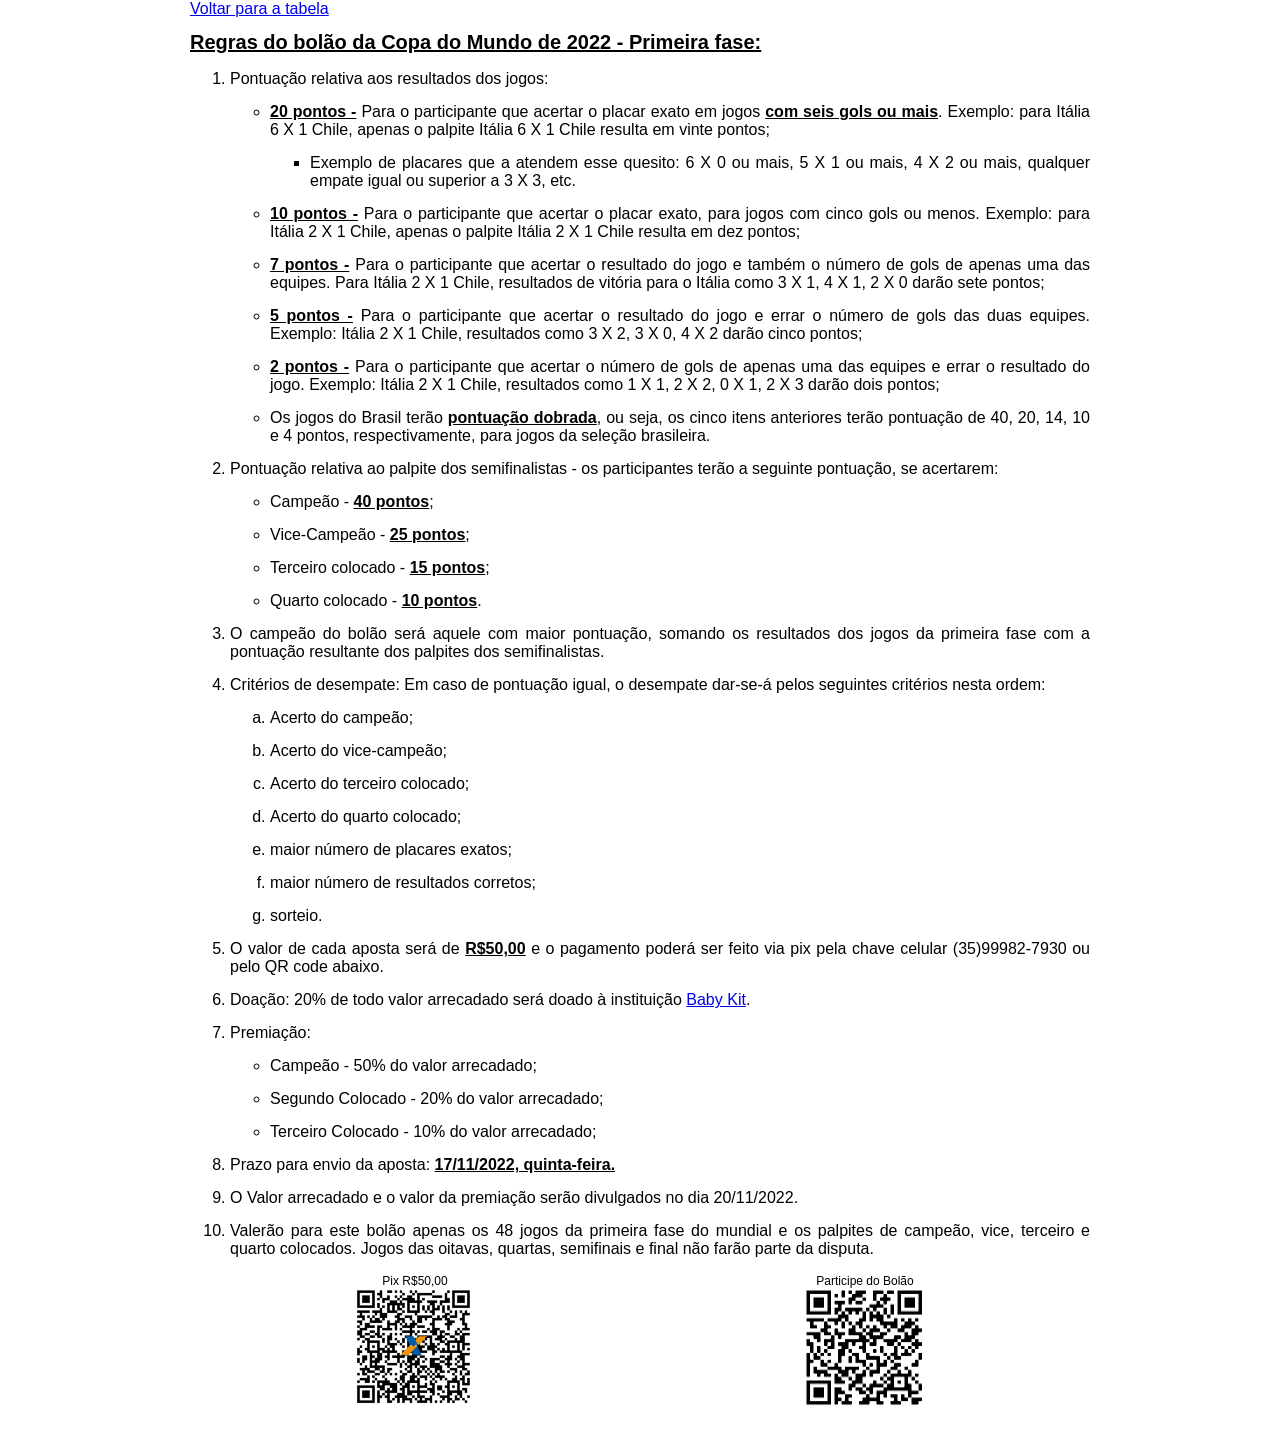
==== index.html @ b17b31d7 "1" ====
<!DOCTYPE html>
<html lang="pt-br">
<head>
    <meta charset="UTF-8">
    <meta http-equiv="X-UA-Compatible" content="IE=edge">
    <meta name="viewport" content="width=device-width, initial-scale=1.0">
    <title>Regras do Bolão</title>
    <link rel="stylesheet" href="Estilo/regras.css">
</head>
<body>
    <header>
        <a href="../TabelaBolao/Oitavas/tabelaOitavas.html">Voltar para a tabela</a>
        <h1>Regras do bolão da Copa do Mundo de 2022 - Primeira fase:</h1>
    </header>
    <main>
        <section>
            <ol>
                <li>Pontuação relativa aos resultados dos jogos:
                    <ul>
                        <li> <strong>20 pontos -</strong>  Para o participante que acertar o placar exato em jogos <strong>com seis gols ou mais</strong>. Exemplo: para Itália 6 X 1 Chile, apenas o palpite Itália 6 X 1 Chile resulta em vinte pontos;
                            <ul>
                                <li>Exemplo de placares que a atendem esse quesito: 6 X 0 ou mais, 5 X 1 ou mais, 4 X 2 ou mais, qualquer empate igual ou superior a 3 X 3, etc.
        
                                </li>
                            </ul>
                        </li>
        
                        <li> <strong>10 pontos -</strong> Para o participante que acertar o placar exato, para jogos com cinco gols ou menos. Exemplo: para Itália 2 X 1 Chile, apenas o palpite Itália 2 X 1 Chile resulta em dez pontos;</li>
                        <li> <strong>7 pontos -</strong> Para o participante que acertar o resultado do jogo e também o número de gols de apenas uma das equipes. Para Itália 2 X 1 Chile, resultados de vitória para o Itália como 3 X 1, 4 X 1, 2 X 0 darão sete pontos;</li>
                        <li> <strong>5 pontos -</strong> Para o participante que acertar o resultado do jogo e errar o número de gols das duas equipes. Exemplo: Itália 2 X 1 Chile, resultados como 3 X 2, 3 X 0, 4 X 2 darão cinco pontos;</li>
                        <li> <strong>2 pontos -</strong> Para o participante que acertar o número de gols de apenas uma das equipes e errar o resultado do jogo. Exemplo: Itália 2 X 1 Chile, resultados como 1 X 1, 2 X 2, 0 X 1, 2 X 3 darão dois pontos;</li>
                        <li>  Os jogos do Brasil terão <strong>pontuação dobrada</strong>, ou seja, os cinco itens anteriores terão pontuação de 40, 20, 14, 10 e 4 pontos, respectivamente, para jogos da seleção brasileira.</li>
                        
                    </ul>
                </li>   
                <li>Pontuação relativa ao palpite dos semifinalistas - os participantes terão a seguinte pontuação, se acertarem:</li>
                    <ul>
                        <li>Campeão - <strong>40 pontos</strong>;</li>
                        <li>Vice-Campeão - <strong>25 pontos</strong>;</li>
                        <li>Terceiro colocado - <strong>15 pontos</strong>;</li>
                        <li>Quarto colocado - <strong>10 pontos</strong>.</li>
                    </ul>
                </li> 
                
                <li>O campeão do bolão será aquele com maior pontuação, somando os resultados dos jogos da primeira fase com a pontuação resultante dos palpites dos semifinalistas.</li>
                <li>Critérios de desempate: Em caso de pontuação igual, o desempate dar-se-á pelos seguintes critérios nesta ordem:
                    <ol class="romano">
                        <li>Acerto do campeão;</li>
                        <li>Acerto do vice-campeão;</li>
                        <li>Acerto do terceiro colocado;</li>
                        <li>Acerto do quarto colocado;</li>
                        <li>maior número de placares exatos;</li>
                        <li>maior número de resultados corretos;</li>
                        <li>sorteio.</li>
                    </ol>
                </li>
                <li>O valor de cada aposta será de <strong>R$50,00</strong>  e o pagamento poderá ser feito via pix pela chave celular (35)99982-7930 ou pelo QR code abaixo.</li>
                <li>Doação: 20% de todo valor arrecadado será doado à instituição <a href="https://www.instagram.com/babykitpa/" target="_blank" rel="noopener noreferrer">Baby Kit</a>. </li>
        
                <li>Premiação:
                    <ul>
                        <li>Campeão - 50% do valor arrecadado;</li>
                        <li>Segundo Colocado - 20% do valor arrecadado;</li>
                        <li>Terceiro Colocado - 10% do valor arrecadado;</li>
        
                    </ul>
                <li>Prazo para envio da aposta: <strong>17/11/2022, quinta-feira.</strong> </li> 
                <li>O Valor arrecadado e o valor da premiação serão divulgados no dia 20/11/2022.</li>
                <li>Valerão para este bolão apenas os 48 jogos da primeira fase do mundial e os palpites de campeão, vice, terceiro e quarto colocados.
                    Jogos das oitavas, quartas, semifinais e final não farão parte da disputa. 
                    
                </li>
                
                    
               
        
            </ol>
        </section>
    </main>
    <footer>
        <div class="QR-code">
            <caption>Pix R$50,00</caption>
            <img src="Auxiliar/QR CodePix.png" alt="QR Code do pagamento do Pix">

        </div>
        
        <div class="QR-code">
            <caption>Participe do Bolão</caption>
            <img src="Auxiliar/QR CodeBolão.png" alt="QR Code para participar do bolão">
        </div>

    </footer>
    
    
</body>
</html>
---- Estilo/regras.css ----
body{
    font-family: Helvetica, Arial, sans-serif;
    margin: auto;
    max-width: 900px;
    width: 96%;

}
h1{
    font-size: 20px;
    text-decoration: underline;
}
li{
    margin: 15px 0px;
    text-align: justify;
}

.romano{
    list-style-type: lower-latin;
}

strong{
    text-decoration: underline;
    
}
footer{
    display: flex;
    flex-flow: row wrap;
    justify-content: space-around;
    margin-bottom: 35px;
}
caption{
    font-size: 5px;
}
.QR-code > img, .QR-code{
    font-size: 12px;
    text-align: center;
    width: 120px;
    height: 120px;    
}
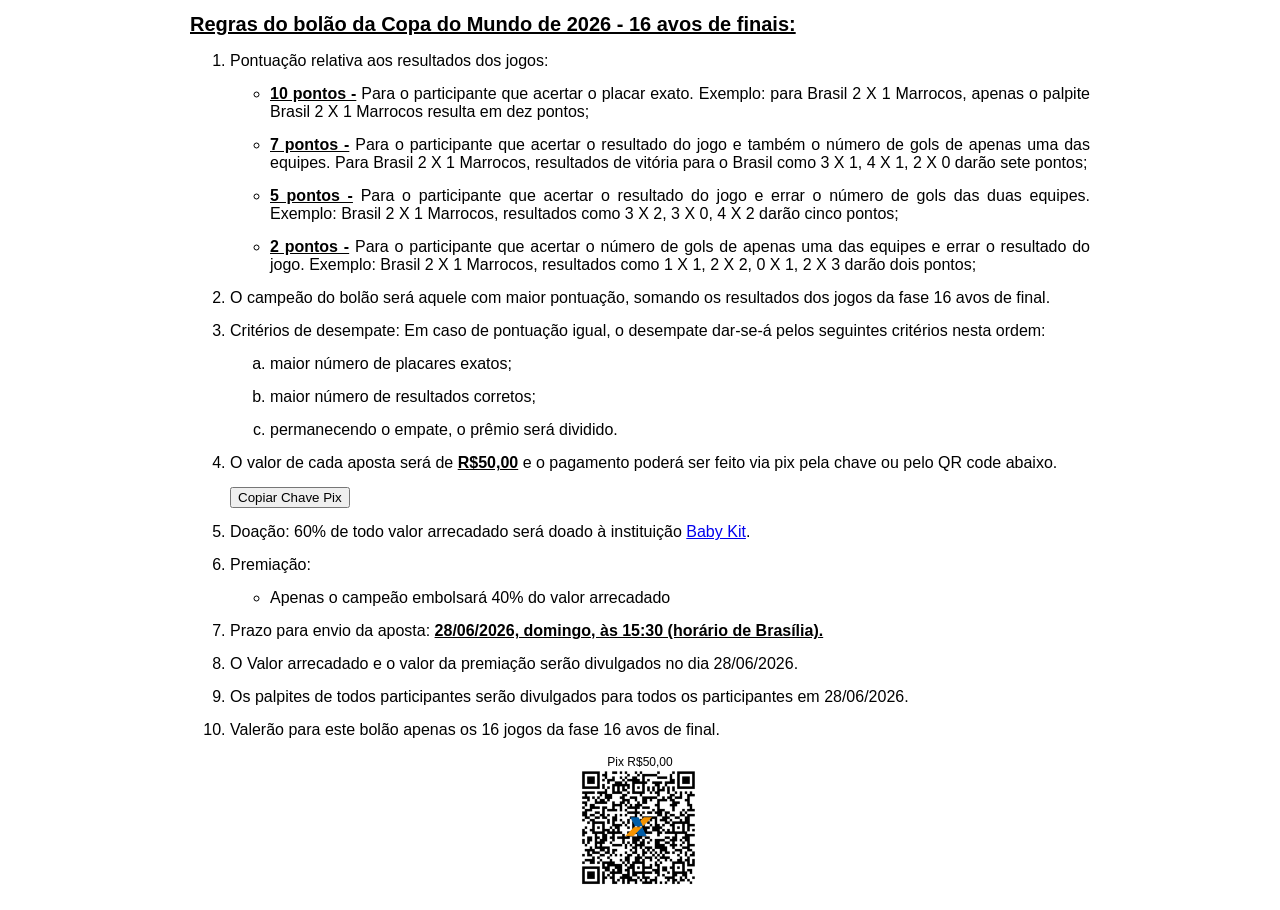
==== commit 4c06030b: "1" ====
--- a/index.html
+++ b/index.html
@@ -9,70 +9,42 @@
 </head>
 <body>
     <header>
-        <a href="../TabelaBolao/Oitavas/tabelaOitavas.html">Voltar para a tabela</a>
-        <h1>Regras do bolão da Copa do Mundo de 2022 - Primeira fase:</h1>
+        <h1>Regras do bolão da Copa do Mundo de 2026 - 16 avos de finais:</h1>
     </header>
     <main>
         <section>
             <ol>
                 <li>Pontuação relativa aos resultados dos jogos:
                     <ul>
-                        <li> <strong>20 pontos -</strong>  Para o participante que acertar o placar exato em jogos <strong>com seis gols ou mais</strong>. Exemplo: para Itália 6 X 1 Chile, apenas o palpite Itália 6 X 1 Chile resulta em vinte pontos;
-                            <ul>
-                                <li>Exemplo de placares que a atendem esse quesito: 6 X 0 ou mais, 5 X 1 ou mais, 4 X 2 ou mais, qualquer empate igual ou superior a 3 X 3, etc.
-        
-                                </li>
-                            </ul>
-                        </li>
-        
-                        <li> <strong>10 pontos -</strong> Para o participante que acertar o placar exato, para jogos com cinco gols ou menos. Exemplo: para Itália 2 X 1 Chile, apenas o palpite Itália 2 X 1 Chile resulta em dez pontos;</li>
-                        <li> <strong>7 pontos -</strong> Para o participante que acertar o resultado do jogo e também o número de gols de apenas uma das equipes. Para Itália 2 X 1 Chile, resultados de vitória para o Itália como 3 X 1, 4 X 1, 2 X 0 darão sete pontos;</li>
-                        <li> <strong>5 pontos -</strong> Para o participante que acertar o resultado do jogo e errar o número de gols das duas equipes. Exemplo: Itália 2 X 1 Chile, resultados como 3 X 2, 3 X 0, 4 X 2 darão cinco pontos;</li>
-                        <li> <strong>2 pontos -</strong> Para o participante que acertar o número de gols de apenas uma das equipes e errar o resultado do jogo. Exemplo: Itália 2 X 1 Chile, resultados como 1 X 1, 2 X 2, 0 X 1, 2 X 3 darão dois pontos;</li>
-                        <li>  Os jogos do Brasil terão <strong>pontuação dobrada</strong>, ou seja, os cinco itens anteriores terão pontuação de 40, 20, 14, 10 e 4 pontos, respectivamente, para jogos da seleção brasileira.</li>
-                        
-                    </ul>
-                </li>   
-                <li>Pontuação relativa ao palpite dos semifinalistas - os participantes terão a seguinte pontuação, se acertarem:</li>
-                    <ul>
-                        <li>Campeão - <strong>40 pontos</strong>;</li>
-                        <li>Vice-Campeão - <strong>25 pontos</strong>;</li>
-                        <li>Terceiro colocado - <strong>15 pontos</strong>;</li>
-                        <li>Quarto colocado - <strong>10 pontos</strong>.</li>
+                        <li> <strong>10 pontos -</strong> Para o participante que acertar o placar exato. Exemplo: para Brasil 2 X 1 Marrocos, apenas o palpite Brasil 2 X 1 Marrocos resulta em dez pontos;</li>
+                        <li> <strong>7 pontos -</strong> Para o participante que acertar o resultado do jogo e também o número de gols de apenas uma das equipes. Para Brasil 2 X 1 Marrocos, resultados de vitória para o Brasil como 3 X 1, 4 X 1, 2 X 0 darão sete pontos;</li>
+                        <li> <strong>5 pontos -</strong> Para o participante que acertar o resultado do jogo e errar o número de gols das duas equipes. Exemplo: Brasil 2 X 1 Marrocos, resultados como 3 X 2, 3 X 0, 4 X 2 darão cinco pontos;</li>
+                        <li> <strong>2 pontos -</strong> Para o participante que acertar o número de gols de apenas uma das equipes e errar o resultado do jogo. Exemplo: Brasil 2 X 1 Marrocos, resultados como 1 X 1, 2 X 2, 0 X 1, 2 X 3 darão dois pontos;</li>
                     </ul>
                 </li> 
-                
-                <li>O campeão do bolão será aquele com maior pontuação, somando os resultados dos jogos da primeira fase com a pontuação resultante dos palpites dos semifinalistas.</li>
+                <li>O campeão do bolão será aquele com maior pontuação, somando os resultados dos jogos da  fase 16 avos de final.</li>
                 <li>Critérios de desempate: Em caso de pontuação igual, o desempate dar-se-á pelos seguintes critérios nesta ordem:
                     <ol class="romano">
-                        <li>Acerto do campeão;</li>
-                        <li>Acerto do vice-campeão;</li>
-                        <li>Acerto do terceiro colocado;</li>
-                        <li>Acerto do quarto colocado;</li>
                         <li>maior número de placares exatos;</li>
                         <li>maior número de resultados corretos;</li>
-                        <li>sorteio.</li>
+                        <li>permanecendo o empate, o prêmio será dividido.</li>
                     </ol>
                 </li>
-                <li>O valor de cada aposta será de <strong>R$50,00</strong>  e o pagamento poderá ser feito via pix pela chave celular (35)99982-7930 ou pelo QR code abaixo.</li>
-                <li>Doação: 20% de todo valor arrecadado será doado à instituição <a href="https://www.instagram.com/babykitpa/" target="_blank" rel="noopener noreferrer">Baby Kit</a>. </li>
+                <li>O valor de cada aposta será de <strong>R$50,00</strong>  e o pagamento poderá ser feito via pix pela chave  ou pelo QR code abaixo.</li>
+                <button id="btn-copiar">Copiar Chave Pix</button>
+                <li>Doação: 60% de todo valor arrecadado será doado à instituição <a href="https://www.instagram.com/babykitpa/" target="_blank" rel="noopener noreferrer">Baby Kit</a>. </li>
         
                 <li>Premiação:
                     <ul>
-                        <li>Campeão - 50% do valor arrecadado;</li>
-                        <li>Segundo Colocado - 20% do valor arrecadado;</li>
-                        <li>Terceiro Colocado - 10% do valor arrecadado;</li>
-        
+                        <li>Apenas o  campeão embolsará 40% do valor arrecadado</li>
+                        
                     </ul>
-                <li>Prazo para envio da aposta: <strong>17/11/2022, quinta-feira.</strong> </li> 
-                <li>O Valor arrecadado e o valor da premiação serão divulgados no dia 20/11/2022.</li>
-                <li>Valerão para este bolão apenas os 48 jogos da primeira fase do mundial e os palpites de campeão, vice, terceiro e quarto colocados.
-                    Jogos das oitavas, quartas, semifinais e final não farão parte da disputa. 
-                    
-                </li>
+                <li>Prazo para envio da aposta: <strong>28/06/2026, domingo, às 15:30 (horário de Brasília).</strong> </li> 
+                <li>O Valor arrecadado e o valor da premiação serão divulgados no dia 28/06/2026.</li>
                 
-                    
-               
+                <li>Os palpites de todos participantes serão divulgados para todos os participantes em 28/06/2026.</li>
+                <li>Valerão para este bolão apenas os 16 jogos da fase 16 avos de final.</li>
+                
         
             </ol>
         </section>
@@ -84,13 +56,11 @@
 
         </div>
         
-        <div class="QR-code">
-            <caption>Participe do Bolão</caption>
-            <img src="Auxiliar/QR CodeBolão.png" alt="QR Code para participar do bolão">
-        </div>
+        
 
     </footer>
     
     
 </body>
-</html>+    <script src="./js/regras.js"></script>
+</html>
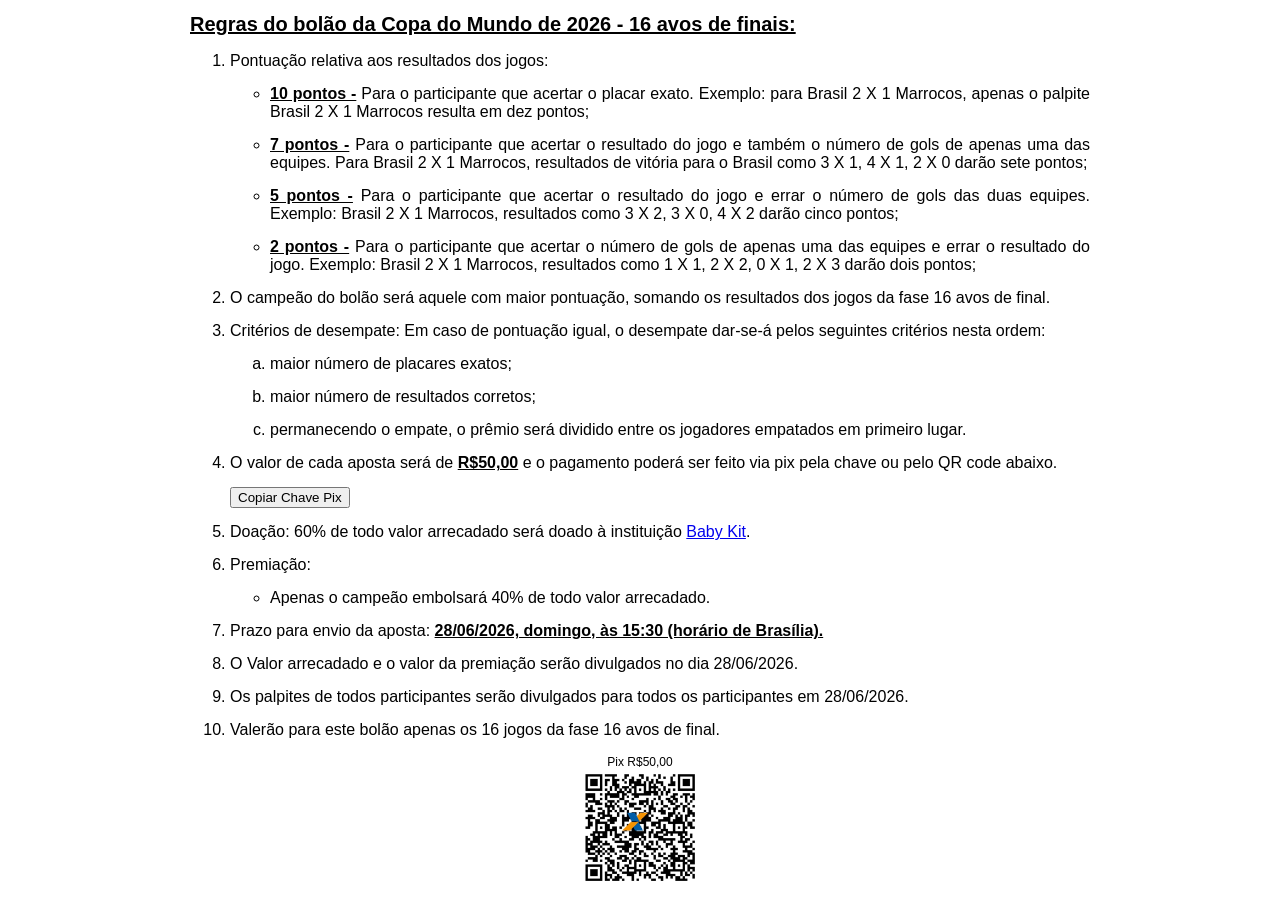
==== commit 8d10fb50: "1 2" ====
--- a/index.html
+++ b/index.html
@@ -27,7 +27,7 @@
                     <ol class="romano">
                         <li>maior número de placares exatos;</li>
                         <li>maior número de resultados corretos;</li>
-                        <li>permanecendo o empate, o prêmio será dividido.</li>
+                        <li>permanecendo o empate, o prêmio será dividido entre os jogadores empatados em primeiro lugar.</li>
                     </ol>
                 </li>
                 <li>O valor de cada aposta será de <strong>R$50,00</strong>  e o pagamento poderá ser feito via pix pela chave  ou pelo QR code abaixo.</li>
@@ -36,7 +36,7 @@
         
                 <li>Premiação:
                     <ul>
-                        <li>Apenas o  campeão embolsará 40% do valor arrecadado</li>
+                        <li>Apenas o  campeão embolsará 40% de todo valor arrecadado.</li>
                         
                     </ul>
                 <li>Prazo para envio da aposta: <strong>28/06/2026, domingo, às 15:30 (horário de Brasília).</strong> </li> 
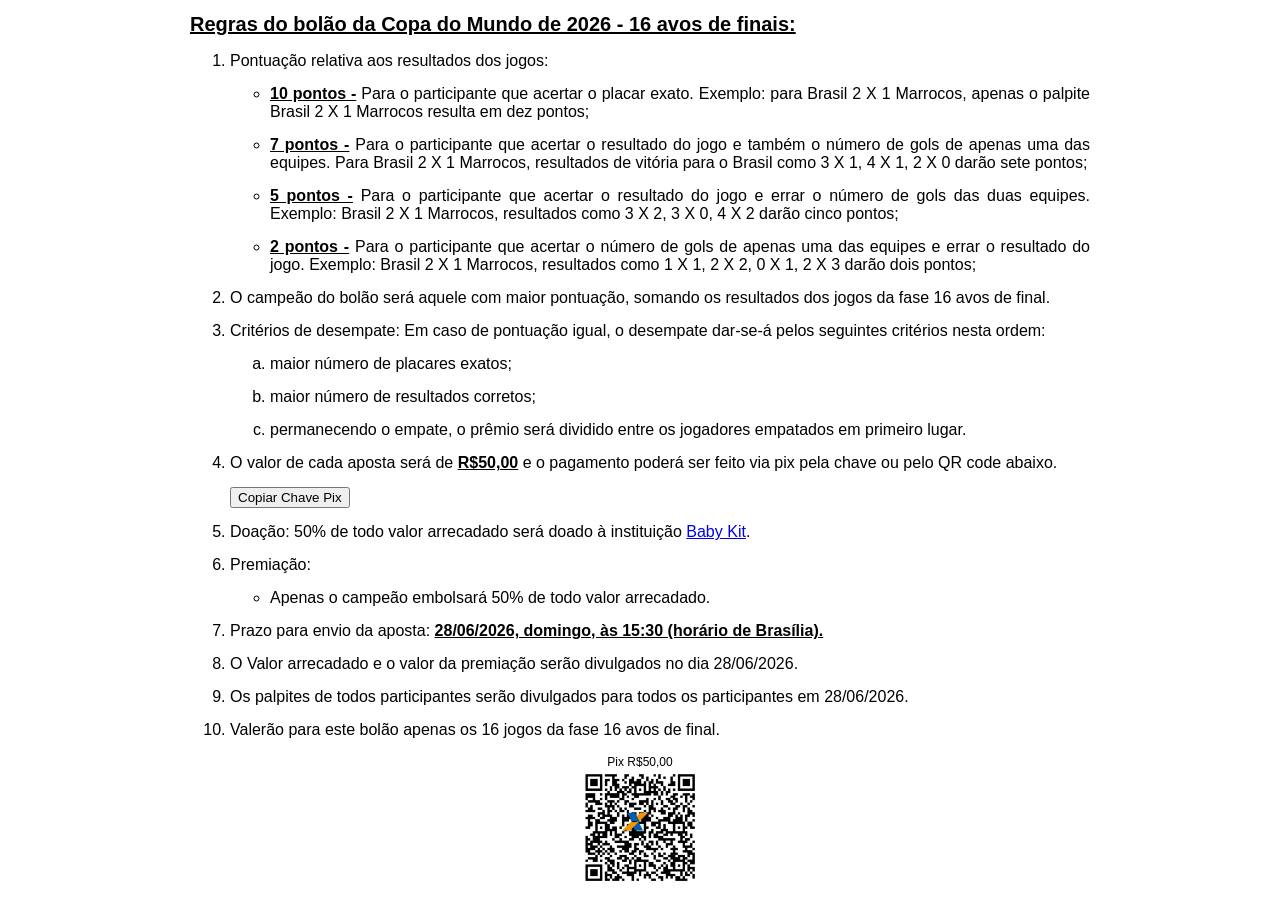
==== commit 4a58714a: "1" ====
--- a/index.html
+++ b/index.html
@@ -32,11 +32,11 @@
                 </li>
                 <li>O valor de cada aposta será de <strong>R$50,00</strong>  e o pagamento poderá ser feito via pix pela chave  ou pelo QR code abaixo.</li>
                 <button id="btn-copiar">Copiar Chave Pix</button>
-                <li>Doação: 60% de todo valor arrecadado será doado à instituição <a href="https://www.instagram.com/babykitpa/" target="_blank" rel="noopener noreferrer">Baby Kit</a>. </li>
+                <li>Doação: 50% de todo valor arrecadado será doado à instituição <a href="https://www.instagram.com/babykitpa/" target="_blank" rel="noopener noreferrer">Baby Kit</a>. </li>
         
                 <li>Premiação:
                     <ul>
-                        <li>Apenas o  campeão embolsará 40% de todo valor arrecadado.</li>
+                        <li>Apenas o  campeão embolsará 50% de todo valor arrecadado.</li>
                         
                     </ul>
                 <li>Prazo para envio da aposta: <strong>28/06/2026, domingo, às 15:30 (horário de Brasília).</strong> </li> 
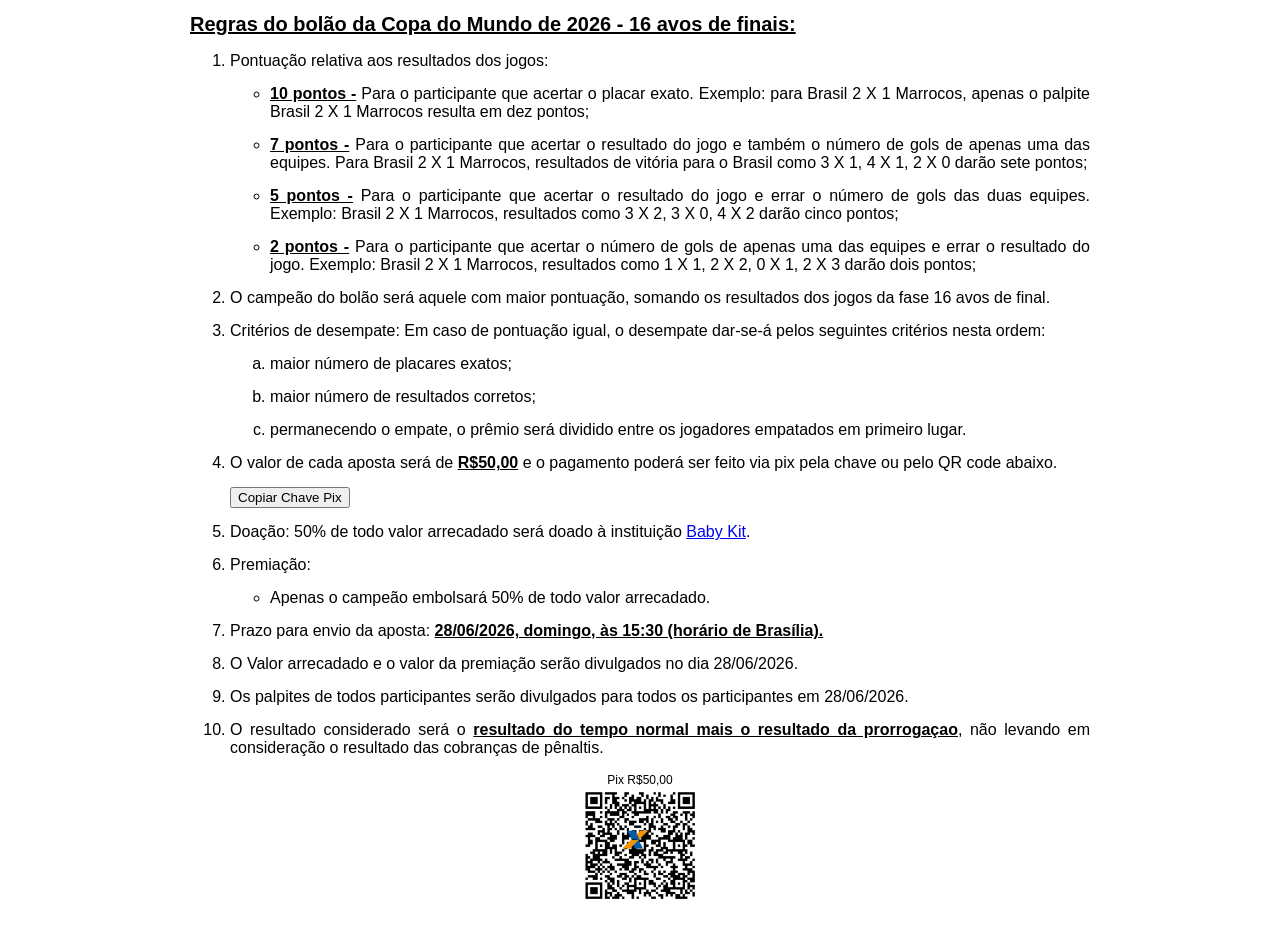
==== commit 9b032277: "1" ====
--- a/index.html
+++ b/index.html
@@ -43,7 +43,7 @@
                 <li>O Valor arrecadado e o valor da premiação serão divulgados no dia 28/06/2026.</li>
                 
                 <li>Os palpites de todos participantes serão divulgados para todos os participantes em 28/06/2026.</li>
-                <li>Valerão para este bolão apenas os 16 jogos da fase 16 avos de final.</li>
+                <li>O resultado considerado será o <strong>resultado do tempo normal mais o resultado da prorrogaçao</strong>, não levando em consideração o resultado das cobranças de pênaltis.</li>
                 
         
             </ol>
